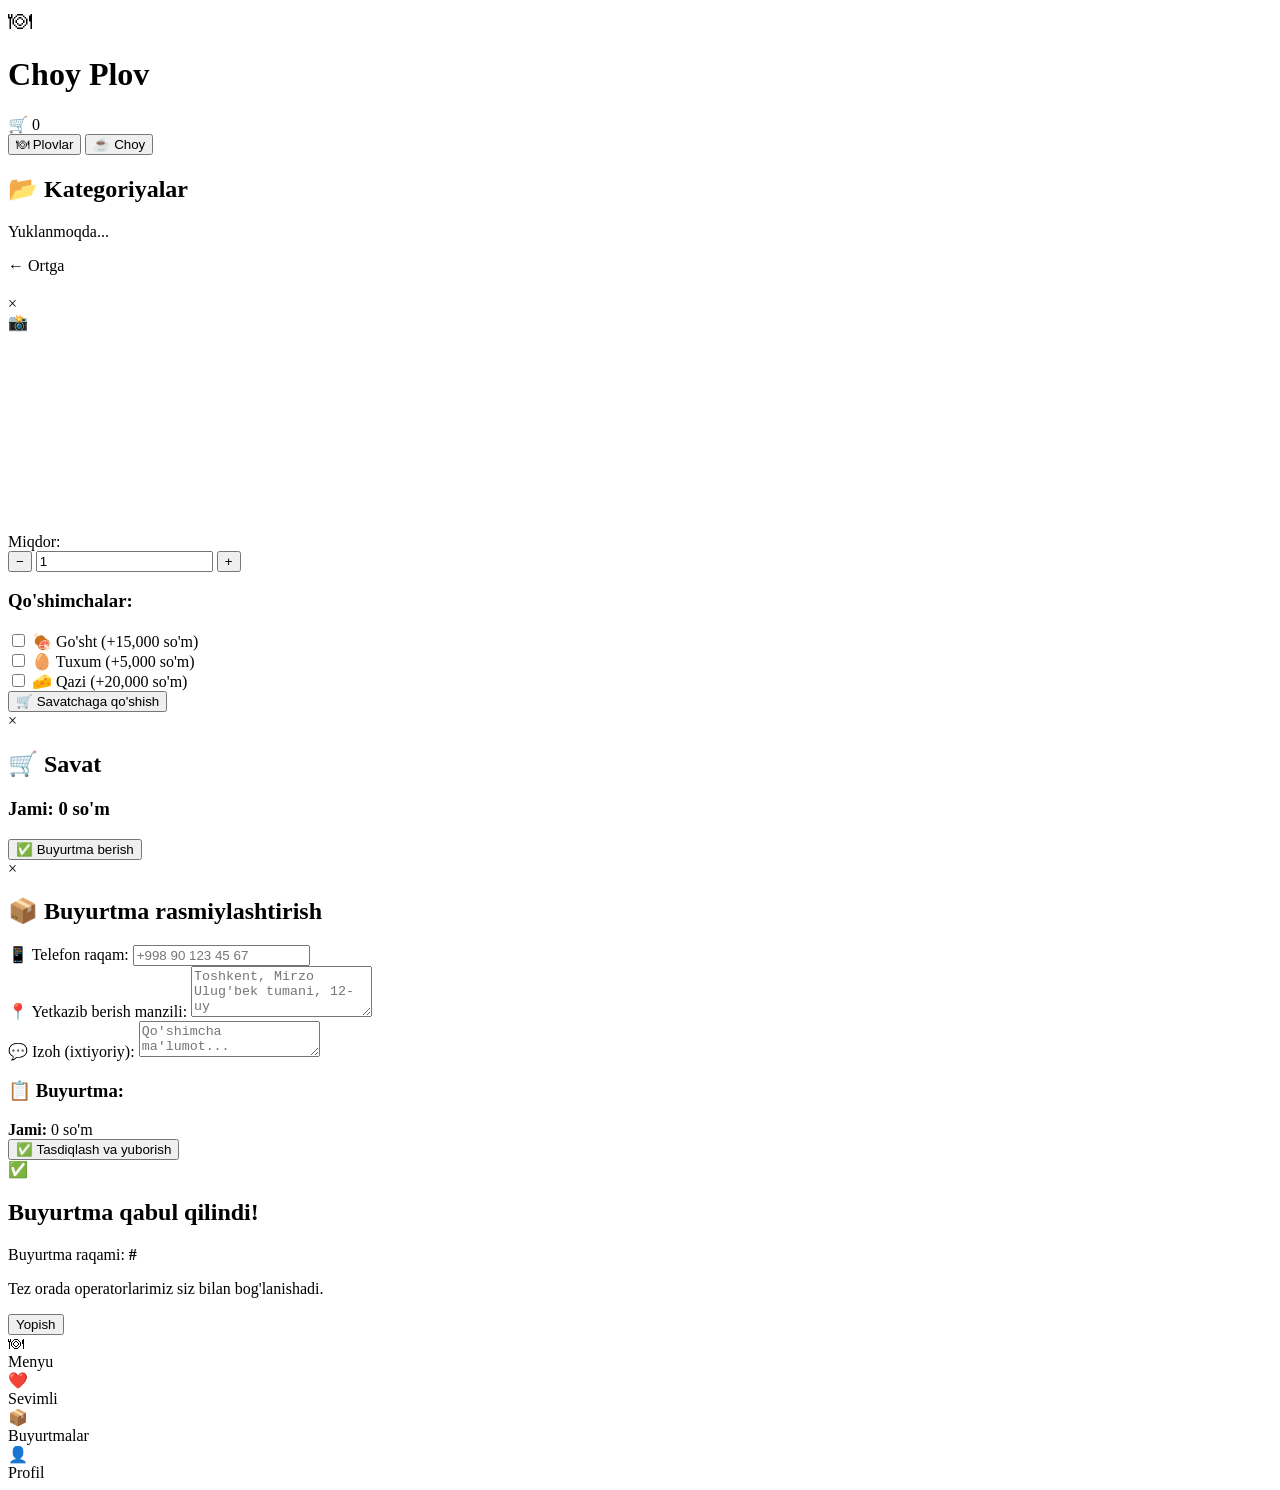
==== web/templates/index.html @ 55c27b36 "Add multilingual support (Uzbek, Russian, English) and modern dark theme design ✨ Features: - 🌐 Mult" ====
<!DOCTYPE html>
<html lang="uz">
<head>
    <meta charset="UTF-8">
    <meta name="viewport" content="width=device-width, initial-scale=1.0, maximum-scale=1.0, user-scalable=no">
    <meta name="theme-color" content="#0a0e27">
    <title>Choy Plov</title>
    <link rel="stylesheet" href="/static/css/style.css">
    <script src="https://telegram.org/js/telegram-web-app.js"></script>
</head>
<body>
    <div class="container">
        <!-- Header -->
        <header class="header">
            <div class="logo">
                <span style="font-size: 24px;">🍽</span>
                <h1>Choy Plov</h1>
            </div>
            <div class="cart-icon" onclick="showCart()">
                🛒 <span id="cart-count">0</span>
            </div>
        </header>

        <!-- Tab Navigation -->
        <div class="tab-nav">
            <button class="tab-btn active" data-tab="menu">🍽 Plovlar</button>
            <button class="tab-btn" data-tab="drinks">☕ Choy</button>
        </div>

        <!-- Categories Section -->
        <section class="categories" id="categories-section">
            <h2>📂 Kategoriyalar</h2>
            <div id="categories-list" class="categories-grid">
                <div class="loading">
                    <div class="spinner"></div>
                    <p>Yuklanmoqda...</p>
                </div>
            </div>
        </section>

        <!-- Products Section -->
        <section class="products hidden" id="products-section">
            <div class="back-btn" onclick="showCategories()">
                ← Ortga
            </div>
            <h2 id="category-title"></h2>
            <div id="products-list" class="products-grid"></div>
        </section>

        <!-- Product Detail Modal -->
        <div class="modal" id="product-modal">
            <div class="modal-content">
                <span class="close" onclick="closeProductModal()">&times;</span>

                <div class="product-image" id="modal-product-image" style="width: 100%; height: 200px; margin-bottom: 20px;">
                    📸
                </div>

                <h2 id="modal-product-name"></h2>
                <p id="modal-product-description"></p>
                <p class="price" id="modal-product-price"></p>

                <div class="quantity-selector">
                    <label>Miqdor:</label>
                    <div class="quantity-controls">
                        <button onclick="changeQuantity(-1)">−</button>
                        <input type="number" id="quantity" value="1" min="1" readonly>
                        <button onclick="changeQuantity(1)">+</button>
                    </div>
                </div>

                <div class="addons">
                    <h3>Qo'shimchalar:</h3>
                    <div class="addon-item">
                        <input type="checkbox" name="addon" value="meat" id="addon-meat">
                        <label for="addon-meat">🍖 Go'sht (+15,000 so'm)</label>
                    </div>
                    <div class="addon-item">
                        <input type="checkbox" name="addon" value="egg" id="addon-egg">
                        <label for="addon-egg">🥚 Tuxum (+5,000 so'm)</label>
                    </div>
                    <div class="addon-item">
                        <input type="checkbox" name="addon" value="qazi" id="addon-qazi">
                        <label for="addon-qazi">🧀 Qazi (+20,000 so'm)</label>
                    </div>
                </div>

                <button class="btn-primary" onclick="addToCart()">
                    <span>🛒</span> Savatchaga qo'shish
                </button>
            </div>
        </div>

        <!-- Cart Modal -->
        <div class="modal" id="cart-modal">
            <div class="modal-content">
                <span class="close" onclick="closeCart()">&times;</span>
                <h2>🛒 Savat</h2>
                <div id="cart-items"></div>
                <div class="cart-total">
                    <h3>
                        <span>Jami:</span>
                        <span id="cart-total">0 so'm</span>
                    </h3>
                </div>
                <button class="btn-primary" onclick="checkout()">
                    ✅ Buyurtma berish
                </button>
            </div>
        </div>

        <!-- Checkout Modal -->
        <div class="modal" id="checkout-modal">
            <div class="modal-content">
                <span class="close" onclick="closeCheckout()">&times;</span>
                <h2>📦 Buyurtma rasmiylashtirish</h2>

                <div class="form-group">
                    <label>📱 Telefon raqam:</label>
                    <input type="tel" id="phone" placeholder="+998 90 123 45 67" required>
                </div>

                <div class="form-group">
                    <label>📍 Yetkazib berish manzili:</label>
                    <textarea id="address" rows="3" placeholder="Toshkent, Mirzo Ulug'bek tumani, 12-uy" required></textarea>
                </div>

                <div class="form-group">
                    <label>💬 Izoh (ixtiyoriy):</label>
                    <textarea id="comment" rows="2" placeholder="Qo'shimcha ma'lumot..."></textarea>
                </div>

                <div class="order-summary">
                    <h3>📋 Buyurtma:</h3>
                    <div id="checkout-items"></div>
                    <div class="checkout-total">
                        <strong>Jami:</strong>
                        <span id="checkout-total">0 so'm</span>
                    </div>
                </div>

                <button class="btn-primary" onclick="confirmOrder()">
                    ✅ Tasdiqlash va yuborish
                </button>
            </div>
        </div>

        <!-- Success Modal -->
        <div class="modal" id="success-modal">
            <div class="modal-content success">
                <div class="success-icon">✅</div>
                <h2>Buyurtma qabul qilindi!</h2>
                <p>Buyurtma raqami: <strong>#<span id="order-number"></span></strong></p>
                <p>Tez orada operatorlarimiz siz bilan bog'lanishadi.</p>
                <button class="btn-primary" onclick="closeSuccess()">
                    Yopish
                </button>
            </div>
        </div>

        <!-- Bottom Navigation -->
        <div class="bottom-nav">
            <div class="nav-item active" onclick="showSection('menu')">
                <div class="icon">🍽</div>
                <span>Menyu</span>
            </div>
            <div class="nav-item" onclick="showSection('favorites')">
                <div class="icon">❤️</div>
                <span>Sevimli</span>
            </div>
            <div class="nav-item" onclick="showSection('orders')">
                <div class="icon">📦</div>
                <span>Buyurtmalar</span>
            </div>
            <div class="nav-item" onclick="showSection('profile')">
                <div class="icon">👤</div>
                <span>Profil</span>
            </div>
        </div>
    </div>

    <script src="/static/js/app.js"></script>
</body>
</html>
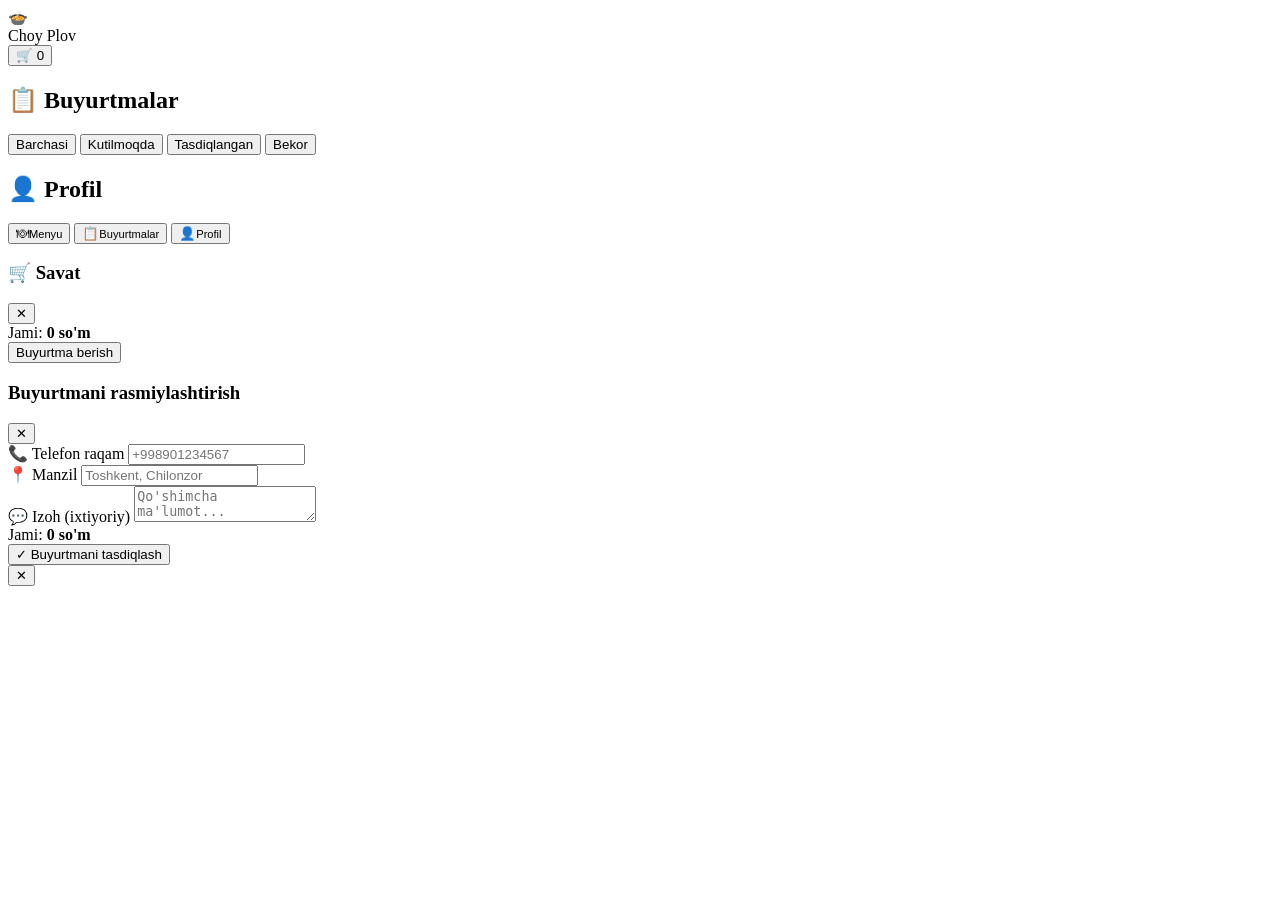
==== commit f1a76a8c: "Update index.html" ====
--- a/web/templates/index.html
+++ b/web/templates/index.html
@@ -3,182 +3,119 @@
 <head>
     <meta charset="UTF-8">
     <meta name="viewport" content="width=device-width, initial-scale=1.0, maximum-scale=1.0, user-scalable=no">
-    <meta name="theme-color" content="#0a0e27">
+    <meta name="theme-color" content="#0a0e17">
     <title>Choy Plov</title>
     <link rel="stylesheet" href="/static/css/style.css">
-    <script src="https://telegram.org/js/telegram-web-app.js"></script>
 </head>
 <body>
-    <div class="container">
-        <!-- Header -->
-        <header class="header">
-            <div class="logo">
-                <span style="font-size: 24px;">🍽</span>
-                <h1>Choy Plov</h1>
-            </div>
-            <div class="cart-icon" onclick="showCart()">
-                🛒 <span id="cart-count">0</span>
-            </div>
-        </header>
+    <!-- Header -->
+    <header class="app-header">
+        <div class="logo">
+            <div class="logo-icon">🍲</div>
+            <span>Choy Plov</span>
+        </div>
+        <button class="cart-btn" onclick="showCart()">
+            🛒 <span class="cart-badge" id="cart-count">0</span>
+        </button>
+    </header>
 
-        <!-- Tab Navigation -->
-        <div class="tab-nav">
-            <button class="tab-btn active" data-tab="menu">🍽 Plovlar</button>
-            <button class="tab-btn" data-tab="drinks">☕ Choy</button>
-        </div>
-
-        <!-- Categories Section -->
-        <section class="categories" id="categories-section">
-            <h2>📂 Kategoriyalar</h2>
-            <div id="categories-list" class="categories-grid">
-                <div class="loading">
-                    <div class="spinner"></div>
-                    <p>Yuklanmoqda...</p>
-                </div>
-            </div>
+    <!-- Asosiy sahifalar -->
+    <main id="main-content">
+        <section id="page-menu" class="page active">
+            <div class="categories-bar" id="categories"></div>
+            <div class="products-grid" id="products"></div>
         </section>
 
-        <!-- Products Section -->
-        <section class="products hidden" id="products-section">
-            <div class="back-btn" onclick="showCategories()">
-                ← Ortga
+        <section id="page-orders" class="page">
+            <h2 class="page-title">📋 Buyurtmalar</h2>
+            <div class="filter-tabs">
+                <button class="filter-tab active" onclick="filterOrders('all', this)">Barchasi</button>
+                <button class="filter-tab" onclick="filterOrders('pending', this)">Kutilmoqda</button>
+                <button class="filter-tab" onclick="filterOrders('completed', this)">Tasdiqlangan</button>
+                <button class="filter-tab" onclick="filterOrders('cancelled', this)">Bekor</button>
             </div>
-            <h2 id="category-title"></h2>
-            <div id="products-list" class="products-grid"></div>
+            <div id="orders-list" class="orders-list"></div>
         </section>
 
-        <!-- Product Detail Modal -->
-        <div class="modal" id="product-modal">
-            <div class="modal-content">
-                <span class="close" onclick="closeProductModal()">&times;</span>
+        <section id="page-profile" class="page">
+            <h2 class="page-title">👤 Profil</h2>
+            <div id="profile-content"></div>
+        </section>
+    </main>
 
-                <div class="product-image" id="modal-product-image" style="width: 100%; height: 200px; margin-bottom: 20px;">
-                    📸
+    <!-- Pastki navigatsiya -->
+    <nav class="bottom-nav">
+        <button class="nav-btn active" onclick="switchTab('menu', this)">
+            <span>🍽</span><small>Menyu</small>
+        </button>
+        <button class="nav-btn" onclick="switchTab('orders', this)">
+            <span>📋</span><small>Buyurtmalar</small>
+        </button>
+        <button class="nav-btn" onclick="switchTab('profile', this)">
+            <span>👤</span><small>Profil</small>
+        </button>
+    </nav>
+
+    <!-- Savat modali -->
+    <div class="modal" id="cart-modal">
+        <div class="modal-content">
+            <div class="modal-header">
+                <h3>🛒 Savat</h3>
+                <button class="close-btn" onclick="hideCart()">✕</button>
+            </div>
+            <div id="cart-items" class="cart-items"></div>
+            <div class="cart-summary">
+                <div class="summary-row">
+                    <span>Jami:</span>
+                    <strong id="cart-total">0 so'm</strong>
                 </div>
-
-                <h2 id="modal-product-name"></h2>
-                <p id="modal-product-description"></p>
-                <p class="price" id="modal-product-price"></p>
-
-                <div class="quantity-selector">
-                    <label>Miqdor:</label>
-                    <div class="quantity-controls">
-                        <button onclick="changeQuantity(-1)">−</button>
-                        <input type="number" id="quantity" value="1" min="1" readonly>
-                        <button onclick="changeQuantity(1)">+</button>
-                    </div>
-                </div>
-
-                <div class="addons">
-                    <h3>Qo'shimchalar:</h3>
-                    <div class="addon-item">
-                        <input type="checkbox" name="addon" value="meat" id="addon-meat">
-                        <label for="addon-meat">🍖 Go'sht (+15,000 so'm)</label>
-                    </div>
-                    <div class="addon-item">
-                        <input type="checkbox" name="addon" value="egg" id="addon-egg">
-                        <label for="addon-egg">🥚 Tuxum (+5,000 so'm)</label>
-                    </div>
-                    <div class="addon-item">
-                        <input type="checkbox" name="addon" value="qazi" id="addon-qazi">
-                        <label for="addon-qazi">🧀 Qazi (+20,000 so'm)</label>
-                    </div>
-                </div>
-
-                <button class="btn-primary" onclick="addToCart()">
-                    <span>🛒</span> Savatchaga qo'shish
-                </button>
-            </div>
-        </div>
-
-        <!-- Cart Modal -->
-        <div class="modal" id="cart-modal">
-            <div class="modal-content">
-                <span class="close" onclick="closeCart()">&times;</span>
-                <h2>🛒 Savat</h2>
-                <div id="cart-items"></div>
-                <div class="cart-total">
-                    <h3>
-                        <span>Jami:</span>
-                        <span id="cart-total">0 so'm</span>
-                    </h3>
-                </div>
-                <button class="btn-primary" onclick="checkout()">
-                    ✅ Buyurtma berish
-                </button>
-            </div>
-        </div>
-
-        <!-- Checkout Modal -->
-        <div class="modal" id="checkout-modal">
-            <div class="modal-content">
-                <span class="close" onclick="closeCheckout()">&times;</span>
-                <h2>📦 Buyurtma rasmiylashtirish</h2>
-
-                <div class="form-group">
-                    <label>📱 Telefon raqam:</label>
-                    <input type="tel" id="phone" placeholder="+998 90 123 45 67" required>
-                </div>
-
-                <div class="form-group">
-                    <label>📍 Yetkazib berish manzili:</label>
-                    <textarea id="address" rows="3" placeholder="Toshkent, Mirzo Ulug'bek tumani, 12-uy" required></textarea>
-                </div>
-
-                <div class="form-group">
-                    <label>💬 Izoh (ixtiyoriy):</label>
-                    <textarea id="comment" rows="2" placeholder="Qo'shimcha ma'lumot..."></textarea>
-                </div>
-
-                <div class="order-summary">
-                    <h3>📋 Buyurtma:</h3>
-                    <div id="checkout-items"></div>
-                    <div class="checkout-total">
-                        <strong>Jami:</strong>
-                        <span id="checkout-total">0 so'm</span>
-                    </div>
-                </div>
-
-                <button class="btn-primary" onclick="confirmOrder()">
-                    ✅ Tasdiqlash va yuborish
-                </button>
-            </div>
-        </div>
-
-        <!-- Success Modal -->
-        <div class="modal" id="success-modal">
-            <div class="modal-content success">
-                <div class="success-icon">✅</div>
-                <h2>Buyurtma qabul qilindi!</h2>
-                <p>Buyurtma raqami: <strong>#<span id="order-number"></span></strong></p>
-                <p>Tez orada operatorlarimiz siz bilan bog'lanishadi.</p>
-                <button class="btn-primary" onclick="closeSuccess()">
-                    Yopish
-                </button>
-            </div>
-        </div>
-
-        <!-- Bottom Navigation -->
-        <div class="bottom-nav">
-            <div class="nav-item active" onclick="showSection('menu')">
-                <div class="icon">🍽</div>
-                <span>Menyu</span>
-            </div>
-            <div class="nav-item" onclick="showSection('favorites')">
-                <div class="icon">❤️</div>
-                <span>Sevimli</span>
-            </div>
-            <div class="nav-item" onclick="showSection('orders')">
-                <div class="icon">📦</div>
-                <span>Buyurtmalar</span>
-            </div>
-            <div class="nav-item" onclick="showSection('profile')">
-                <div class="icon">👤</div>
-                <span>Profil</span>
+                <button class="btn-primary" onclick="openCheckout()">Buyurtma berish</button>
             </div>
         </div>
     </div>
 
+    <!-- Checkout modali -->
+    <div class="modal" id="checkout-modal">
+        <div class="modal-content">
+            <div class="modal-header">
+                <h3>Buyurtmani rasmiylashtirish</h3>
+                <button class="close-btn" onclick="closeCheckout()">✕</button>
+            </div>
+            <div class="form-group">
+                <label>📞 Telefon raqam</label>
+                <input type="tel" id="input-phone" placeholder="+998901234567">
+            </div>
+            <div class="form-group">
+                <label>📍 Manzil</label>
+                <input type="text" id="input-address" placeholder="Toshkent, Chilonzor">
+            </div>
+            <div class="form-group">
+                <label>💬 Izoh (ixtiyoriy)</label>
+                <textarea id="input-comment" placeholder="Qo'shimcha ma'lumot..."></textarea>
+            </div>
+            <div class="cart-summary">
+                <div class="summary-row">
+                    <span>Jami:</span>
+                    <strong id="checkout-total">0 so'm</strong>
+                </div>
+                <button class="btn-primary" onclick="submitOrder()">✓ Buyurtmani tasdiqlash</button>
+            </div>
+        </div>
+    </div>
+
+    <!-- Mahsulot detali -->
+    <div class="modal" id="product-modal">
+        <div class="modal-content">
+            <button class="close-btn floating" onclick="closeProductModal()">✕</button>
+            <div id="product-detail"></div>
+        </div>
+    </div>
+
+    <!-- Toast -->
+    <div id="toast" class="toast"></div>
+
+    <!-- Bizning SDK -->
+    <script src="/static/js/sdk.js"></script>
     <script src="/static/js/app.js"></script>
 </body>
 </html>
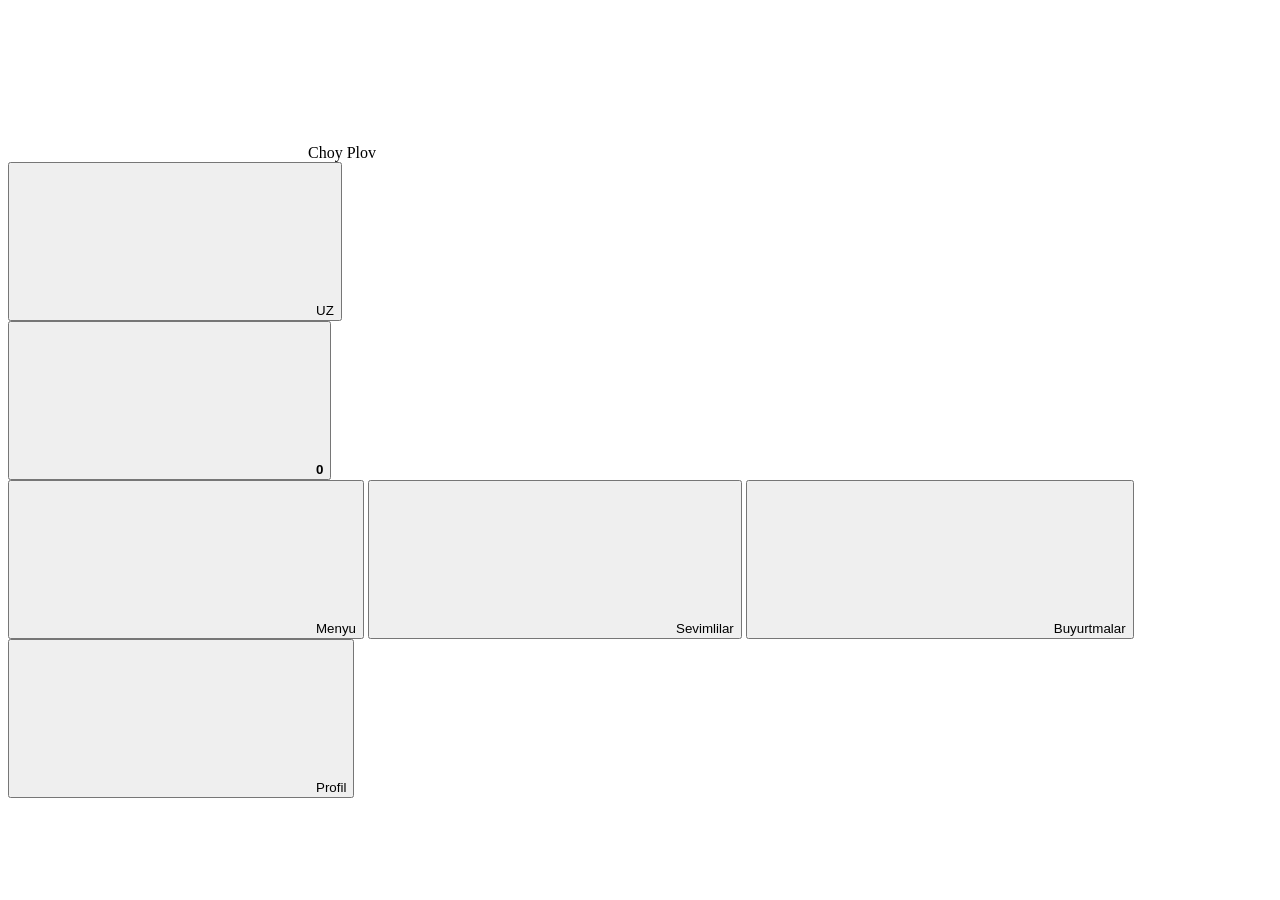
==== commit 1727cc78: "Add files via upload" ====
--- a/web/templates/index.html
+++ b/web/templates/index.html
@@ -2,120 +2,35 @@
 <html lang="uz">
 <head>
     <meta charset="UTF-8">
-    <meta name="viewport" content="width=device-width, initial-scale=1.0, maximum-scale=1.0, user-scalable=no">
-    <meta name="theme-color" content="#0a0e17">
+    <meta name="viewport" content="width=device-width, initial-scale=1.0, viewport-fit=cover">
+    <meta name="theme-color" content="#060a13">
     <title>Choy Plov</title>
     <link rel="stylesheet" href="/static/css/style.css">
+    <script src="https://telegram.org/js/telegram-web-app.js"></script>
 </head>
 <body>
-    <!-- Header -->
-    <header class="app-header">
-        <div class="logo">
-            <div class="logo-icon">🍲</div>
-            <span>Choy Plov</span>
-        </div>
-        <button class="cart-btn" onclick="showCart()">
-            🛒 <span class="cart-badge" id="cart-count">0</span>
-        </button>
-    </header>
-
-    <!-- Asosiy sahifalar -->
-    <main id="main-content">
-        <section id="page-menu" class="page active">
-            <div class="categories-bar" id="categories"></div>
-            <div class="products-grid" id="products"></div>
-        </section>
-
-        <section id="page-orders" class="page">
-            <h2 class="page-title">📋 Buyurtmalar</h2>
-            <div class="filter-tabs">
-                <button class="filter-tab active" onclick="filterOrders('all', this)">Barchasi</button>
-                <button class="filter-tab" onclick="filterOrders('pending', this)">Kutilmoqda</button>
-                <button class="filter-tab" onclick="filterOrders('completed', this)">Tasdiqlangan</button>
-                <button class="filter-tab" onclick="filterOrders('cancelled', this)">Bekor</button>
-            </div>
-            <div id="orders-list" class="orders-list"></div>
-        </section>
-
-        <section id="page-profile" class="page">
-            <h2 class="page-title">👤 Profil</h2>
-            <div id="profile-content"></div>
-        </section>
-    </main>
-
-    <!-- Pastki navigatsiya -->
-    <nav class="bottom-nav">
-        <button class="nav-btn active" onclick="switchTab('menu', this)">
-            <span>🍽</span><small>Menyu</small>
-        </button>
-        <button class="nav-btn" onclick="switchTab('orders', this)">
-            <span>📋</span><small>Buyurtmalar</small>
-        </button>
-        <button class="nav-btn" onclick="switchTab('profile', this)">
-            <span>👤</span><small>Profil</small>
-        </button>
-    </nav>
-
-    <!-- Savat modali -->
-    <div class="modal" id="cart-modal">
-        <div class="modal-content">
-            <div class="modal-header">
-                <h3>🛒 Savat</h3>
-                <button class="close-btn" onclick="hideCart()">✕</button>
-            </div>
-            <div id="cart-items" class="cart-items"></div>
-            <div class="cart-summary">
-                <div class="summary-row">
-                    <span>Jami:</span>
-                    <strong id="cart-total">0 so'm</strong>
-                </div>
-                <button class="btn-primary" onclick="openCheckout()">Buyurtma berish</button>
-            </div>
-        </div>
+    <div class="app">
+        <header class="topbar">
+            <div class="logo"><span class="badge-ic"><svg class="ic lg"><use href="/static/img/icons.svg#i-plov"/></svg></span>Choy Plov</div>
+            <button class="lang-btn" id="lang-btn" aria-label="Language"><svg class="ic"><use href="/static/img/icons.svg#i-globe"/></svg><span id="lang-code">UZ</span></button>
+        </header>
+        <main id="view"></main>
     </div>
 
-    <!-- Checkout modali -->
-    <div class="modal" id="checkout-modal">
-        <div class="modal-content">
-            <div class="modal-header">
-                <h3>Buyurtmani rasmiylashtirish</h3>
-                <button class="close-btn" onclick="closeCheckout()">✕</button>
-            </div>
-            <div class="form-group">
-                <label>📞 Telefon raqam</label>
-                <input type="tel" id="input-phone" placeholder="+998901234567">
-            </div>
-            <div class="form-group">
-                <label>📍 Manzil</label>
-                <input type="text" id="input-address" placeholder="Toshkent, Chilonzor">
-            </div>
-            <div class="form-group">
-                <label>💬 Izoh (ixtiyoriy)</label>
-                <textarea id="input-comment" placeholder="Qo'shimcha ma'lumot..."></textarea>
-            </div>
-            <div class="cart-summary">
-                <div class="summary-row">
-                    <span>Jami:</span>
-                    <strong id="checkout-total">0 so'm</strong>
-                </div>
-                <button class="btn-primary" onclick="submitOrder()">✓ Buyurtmani tasdiqlash</button>
-            </div>
-        </div>
+    <button class="cart-fab hidden" id="cart-fab"><svg class="ic"><use href="/static/img/icons.svg#i-cart"/></svg><span id="cart-total-fab"></span><b id="cart-count">0</b></button>
+
+    <div class="tabbar">
+        <nav id="tabs">
+            <button data-tab="menu" class="active"><svg class="ic"><use href="/static/img/icons.svg#i-menu"/></svg><span data-i18n="w_menu">Menyu</span></button>
+            <button data-tab="favorites"><svg class="ic"><use href="/static/img/icons.svg#i-heart"/></svg><span data-i18n="w_favorites">Sevimlilar</span></button>
+            <button data-tab="orders"><svg class="ic"><use href="/static/img/icons.svg#i-orders"/></svg><span data-i18n="w_orders">Buyurtmalar</span></button>
+            <button data-tab="profile"><svg class="ic"><use href="/static/img/icons.svg#i-user"/></svg><span data-i18n="w_profile">Profil</span></button>
+        </nav>
     </div>
 
-    <!-- Mahsulot detali -->
-    <div class="modal" id="product-modal">
-        <div class="modal-content">
-            <button class="close-btn floating" onclick="closeProductModal()">✕</button>
-            <div id="product-detail"></div>
-        </div>
-    </div>
+    <div id="sheet-root"></div>
 
-    <!-- Toast -->
-    <div id="toast" class="toast"></div>
-
-    <!-- Bizning SDK -->
-    <script src="/static/js/sdk.js"></script>
+    <script src="/static/js/common.js"></script>
     <script src="/static/js/app.js"></script>
 </body>
 </html>
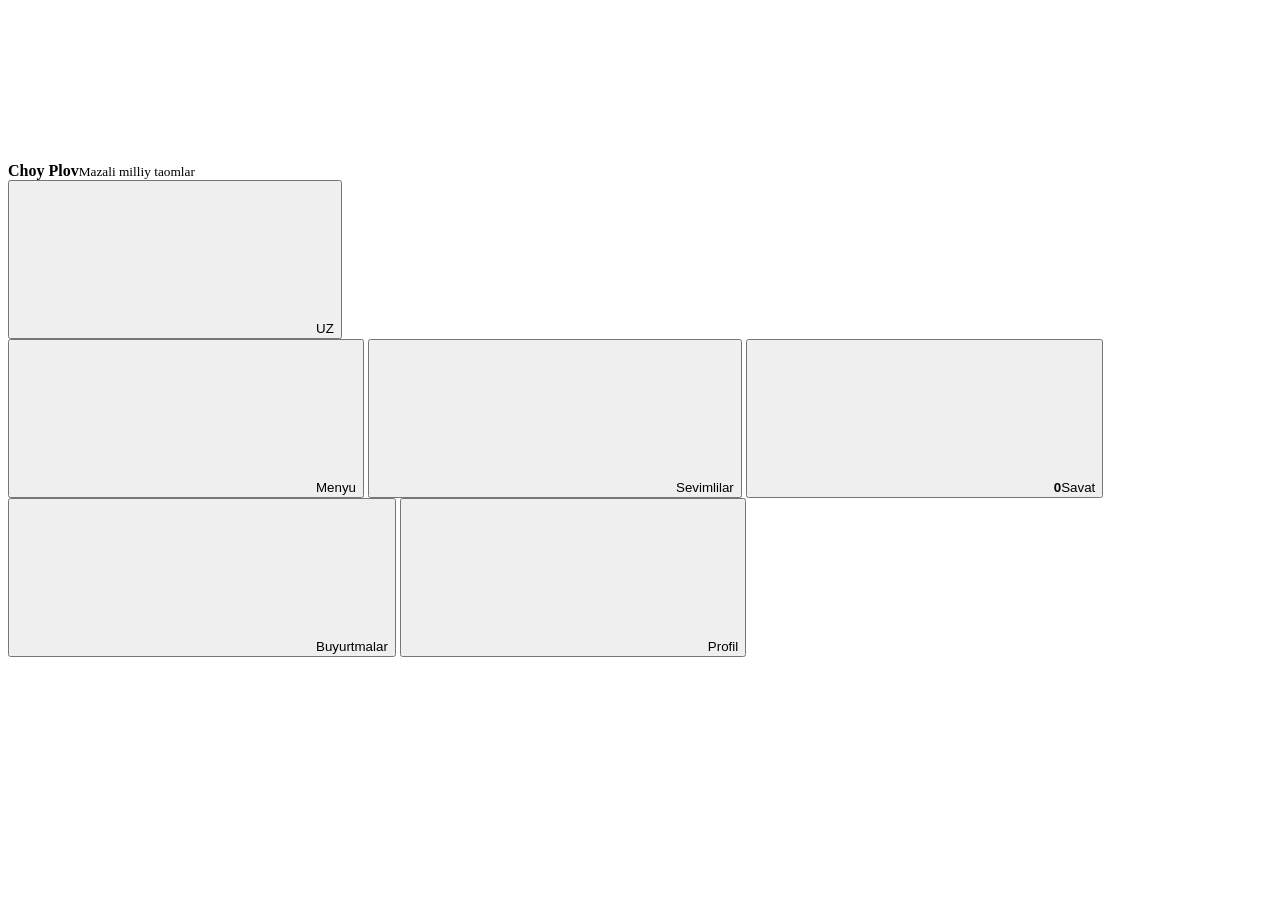
==== commit 01da0139: "Add files via upload" ====
--- a/web/templates/index.html
+++ b/web/templates/index.html
@@ -11,18 +11,18 @@
 <body>
     <div class="app">
         <header class="topbar">
-            <div class="logo"><span class="badge-ic"><svg class="ic lg"><use href="/static/img/icons.svg#i-plov"/></svg></span>Choy Plov</div>
-            <button class="lang-btn" id="lang-btn" aria-label="Language"><svg class="ic"><use href="/static/img/icons.svg#i-globe"/></svg><span id="lang-code">UZ</span></button>
+            <div class="brand"><span class="tile blue big"><svg class="ic lg"><use href="/static/img/icons.svg#i-plov"/></svg></span>
+                <div><b>Choy Plov</b><small data-i18n="w_tagline">Mazali milliy taomlar</small></div></div>
+            <button class="tile-btn" id="lang-btn" aria-label="Language"><svg class="ic"><use href="/static/img/icons.svg#i-globe"/></svg><span id="lang-code">UZ</span></button>
         </header>
         <main id="view"></main>
     </div>
-
-    <button class="cart-fab hidden" id="cart-fab"><svg class="ic"><use href="/static/img/icons.svg#i-cart"/></svg><span id="cart-total-fab"></span><b id="cart-count">0</b></button>
 
     <div class="tabbar">
         <nav id="tabs">
             <button data-tab="menu" class="active"><svg class="ic"><use href="/static/img/icons.svg#i-menu"/></svg><span data-i18n="w_menu">Menyu</span></button>
             <button data-tab="favorites"><svg class="ic"><use href="/static/img/icons.svg#i-heart"/></svg><span data-i18n="w_favorites">Sevimlilar</span></button>
+            <button class="cart-tab" id="cart-tab" aria-label="Cart"><span class="ring"><svg class="ic lg"><use href="/static/img/icons.svg#i-cart"/></svg><b id="cart-count" class="hidden">0</b></span><span data-i18n="w_cart">Savat</span></button>
             <button data-tab="orders"><svg class="ic"><use href="/static/img/icons.svg#i-orders"/></svg><span data-i18n="w_orders">Buyurtmalar</span></button>
             <button data-tab="profile"><svg class="ic"><use href="/static/img/icons.svg#i-user"/></svg><span data-i18n="w_profile">Profil</span></button>
         </nav>
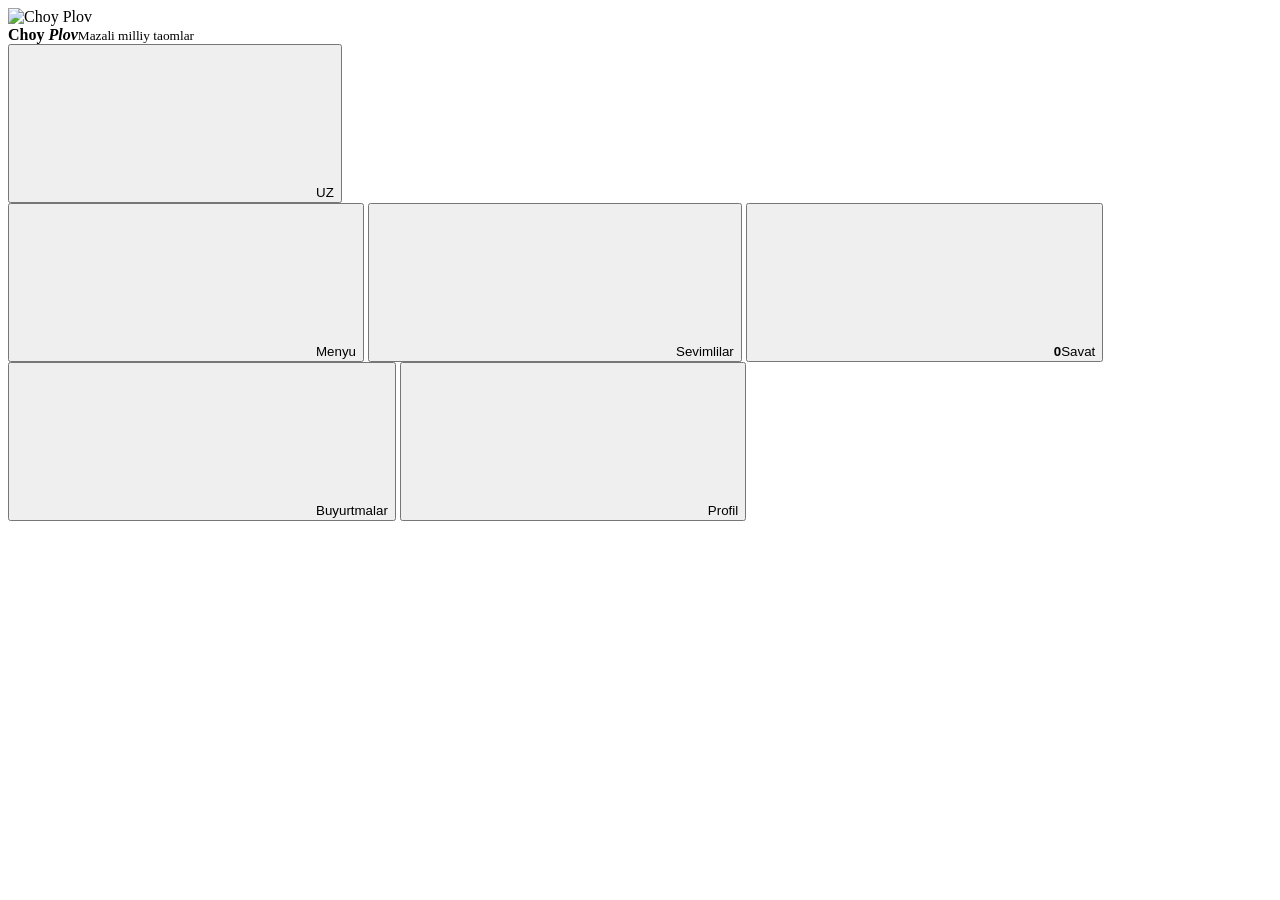
==== commit 43f62e0c: "Add files via upload" ====
--- a/web/templates/index.html
+++ b/web/templates/index.html
@@ -5,14 +5,15 @@
     <meta name="viewport" content="width=device-width, initial-scale=1.0, viewport-fit=cover">
     <meta name="theme-color" content="#060a13">
     <title>Choy Plov</title>
+    <link rel="icon" type="image/svg+xml" href="/static/img/logo.svg">
     <link rel="stylesheet" href="/static/css/style.css">
     <script src="https://telegram.org/js/telegram-web-app.js"></script>
 </head>
 <body>
     <div class="app">
         <header class="topbar">
-            <div class="brand"><span class="tile blue big"><svg class="ic lg"><use href="/static/img/icons.svg#i-plov"/></svg></span>
-                <div><b>Choy Plov</b><small data-i18n="w_tagline">Mazali milliy taomlar</small></div></div>
+            <div class="brand"><img class="logo-img" src="/static/img/logo.svg" alt="Choy Plov" width="52" height="52">
+                <div><b>Choy <i>Plov</i></b><small data-i18n="w_tagline">Mazali milliy taomlar</small></div></div>
             <button class="tile-btn" id="lang-btn" aria-label="Language"><svg class="ic"><use href="/static/img/icons.svg#i-globe"/></svg><span id="lang-code">UZ</span></button>
         </header>
         <main id="view"></main>
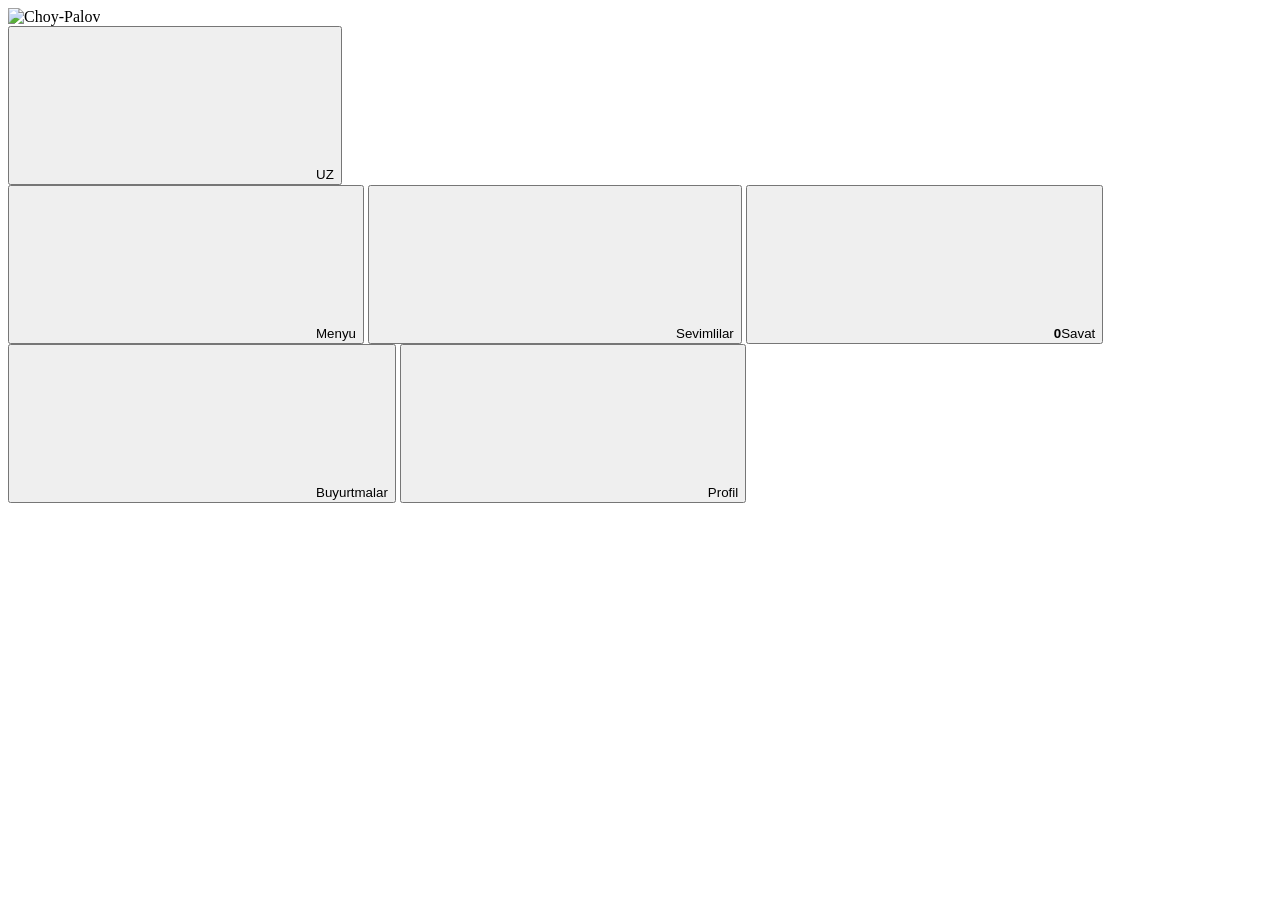
==== commit de32647b: "Add files via upload" ====
--- a/web/templates/index.html
+++ b/web/templates/index.html
@@ -12,8 +12,7 @@
 <body>
     <div class="app">
         <header class="topbar">
-            <div class="brand"><img class="logo-img" src="/static/img/logo.svg" alt="Choy Plov" width="52" height="52">
-                <div><b>Choy <i>Plov</i></b><small data-i18n="w_tagline">Mazali milliy taomlar</small></div></div>
+            <div class="brand"><img class="wordmark" src="/static/img/wordmark.webp" alt="Choy-Palov" width="150" height="47"></div>
             <button class="tile-btn" id="lang-btn" aria-label="Language"><svg class="ic"><use href="/static/img/icons.svg#i-globe"/></svg><span id="lang-code">UZ</span></button>
         </header>
         <main id="view"></main>
